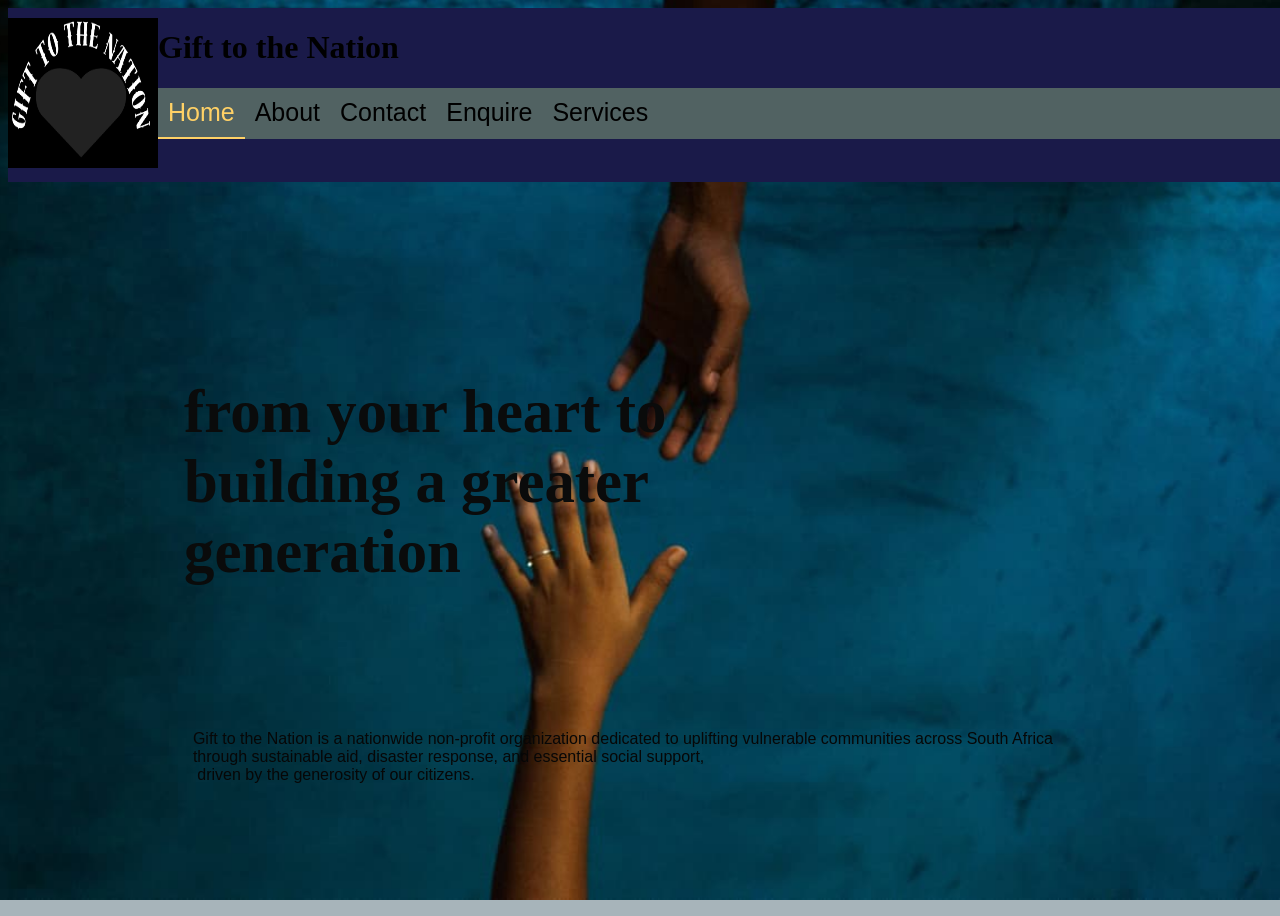
==== index.html @ 36097707 "Fix HTML structure and update stylesheet links" ====
<!DOCTYPE html>
    <html lang="en">
    <head>
        <meta charset="UTF-8">
        <meta name="viewport" content="width=device-width, initial-scale=1.0">
         <link rel="stylesheet" href="styles.css">
             <link rel="stylesheet" href="../extras.css">
<title>Gift to the Nation | Non-profit helping communities in South Africa</title>
<meta name="description" content="Gift to the Nation is a South African non-profit providing food parcels, school lunches and support to vulnerable communities.">
   
</head>

<body class="index-page">

    <header>

         <img src="giftToTheNationLogo.png" alt = "gift to the nation logo"width="150" height="150" style="display:block; float:left; margin:10px auto;">

   <h1>Gift to the Nation</h1>
       
        <nav>
            <ul>    
             <li><a href="index.html">Home</a></li> 
                <li><a href="about.html">About</a></li>
                <li><a href="contact.html">Contact</a></li>
                <li><a href="enquire.html">Enquire</a></li>
                  <li><a href="services.html">Services</a></li>
            </ul>
        </nav>
    
</header>

    <style>
   
       
    </style>
   
        <br>
        
        
    
        
       <main class="panel-wrap">
        <h2 ><br>from your heart to <br>building a greater<br> generation</h2>
        <pre>
        <p ><br>  Gift to the Nation is a nationwide non-profit organization dedicated to uplifting vulnerable communities across South Africa <br>  through sustainable aid, disaster response, and essential social support,<br>   driven by the generosity of our citizens.</p>
    </pre>
  
    </main>
                  <script src="myscript.js"></script>

</body>
</html>
---- styles.css ----
header{
  /*general background color for header*/
background-color: rgb(104, 104, 128);

}p/*genral styling for paragraph 1 on all pages*/
{font-family: Arial, Helvetica, sans-serif;
  font-size: 100%
  font-size=100px;;
  color: rgb(7, 7, 7);
  padding:20px;
}p2{
  font-family:fantasy;
  font-size: 100%;
  float:inline-end;
  color:white
}

h2{/*general styling for heading2 on all pages*/
color: rgb(10, 11, 11);
font-family: 'Courier New', Courier, monospace;
font-size: 40px;
padding:20px;
font-size: 380%;
 font-family:Cambria, Cochin, Georgia, Times, 'Times New Roman', serif ;
 
}
h3{/*general styling for heading 3 on all pages*/
  font-family: Arial, Helvetica, sans-serif;
  font-size: 300%}
nav{
    background-color: rgb(81, 98, 98);
}
nav ul li a{
color:black;
text-decoration: none;
padding:10px;
display:block;
 float:inline-end;
   font-family:'Gill Sans', 'Gill Sans MT', Calibri, 'Trebuchet MS', sans-serif;
            font-size: 25px;        

}
nav ul{
display:flex;
list-style-type:none;

 list-style-type:none;
margin:0;
            padding:0%;
}
nav ul li a:hover{
background-color:rgb(134, 126, 126) ;
border-radius: 20%;
border: 1px solid black;
border-style: dotted;
}
h2{
    padding: 20px;

}
.responsive-image{
    height:auto;
max-width: 100%;}

        .index-page {/*general styling for index page*/
            
            background-image:url('../GTTNHero.jpeg');
            background-position: center;
            width: 100%;
            height: 100vh;
            background-size: cover;
          background-repeat: no-repeat;
            background-attachment:fixed;
            
         display: grid;
  gap: var(--space);

@media (min-width: 768px) {
  .page {
    grid-template-columns: 240px 1fr;
  }
}
@media (min-width: 1200px) {
  .page {
    grid-template-columns: 280px 2fr 1fr;
  }
        }}

        .contact-page {/*general styling for contact page*/
            background-image:url('../CUhero.jpeg');
            background-position: center;
            width: 100%;
            height: 100vh;
   
            background-size: cover;
          background-repeat: no-repeat;
            background-attachment:fixed;
            
 display: grid;
  gap: var(--space);

@media (min-width: 768px) {
  .page {
    grid-template-columns: 240px 1fr;
  }
}
@media (min-width: 1200px) {
  .page {
    grid-template-columns: 280px 2fr 1fr;
  }
}
}    
        .services-page {/*general styling for services page*/
            background-image:url('../SHero.jpeg');
            background-position: center;
            width: 100%;
            height: 100vh;
   
            background-size: cover;
          background-repeat: no-repeat;
            background-attachment:fixed;
             display: grid;
  gap: var(--space);

@media (min-width: 768px) {
  .page {
    grid-template-columns: 240px 1fr;
  }
}
@media (min-width: 1200px) {
  .page {
    grid-template-columns: 280px 2fr 1fr;
  }}
        }
        .enquire-page {/*general styling for enquire page*/
            background-image:url('../EHero.jpeg');
            background-position: center;
            width: 100%;
            height: 100vh;
   
            background-size: cover;
          background-repeat: no-repeat;
            background-attachment:fixed;
        .form-group {
      margin-bottom: 15px;
      
    }
  body {
  font-family: Arial, sans-serif;
  background: #19192d;
  display:grid;
  justify-content: center;
  align-items: center;
  height: 100vh;
  
}
/* Styling for the form container */
.form-container {
  
  background: #2b3d57;
  padding: 20px;
  border-radius: 10px;
  width: 500px;
  box-shadow: 0 4px 8px rgba(0,0,0,0.1);
  float: center;
}

h2 {
  text-align: center;
  margin-bottom: 30px;
}

label {
  display: block;
  float: center;
  font-weight: bold;
  margin: 10px 0 5px;
}

input, select, textarea, button {
  width: 100%;
  padding: 10px;
  margin-bottom: 15px;
  border: 1px solid #ccc;
  border-radius: 4px;
}

button {
  background: #007BFF;
  color: white;
  border:ridge;
  cursor: pointer;
}

button:hover {
  background: #0056b3;
}

#responseMessage {
  text-align: center;
  font-weight: bold;
  color: rgb(26, 27, 35);
}
        }
      
    body {
        background-image: url('../volunteer.jpg');
        background-position: center;
        background-color:rgb(167, 180, 186);
        background-repeat: no-repeat;
        background-attachment: fixed;

             display: grid;
  gap: var(--space);

@media (min-width: 768px) {
  .page {
    grid-template-columns: 240px 1fr;
  }
}
@media (min-width: 1200px) {
  .page {
    grid-template-columns: 280px 2fr 1fr;
  }}
        }
        .about-page {
            background-image:url('../AUHero.jpeg');
            background-position: center;
            width: 100%;
            height: 100vh;
             
            background-size: cover;
          background-repeat: no-repeat;
            background-attachment:fixed;
             display: grid;
  gap: var(--space);

@media (min-width: 768px) {
  .page {
    grid-template-columns: 240px 1fr;
  }
}
@media (min-width: 1200px) {
  .page {
    grid-template-columns: 280px 2fr 1fr;
  }}
        }




 body {
    font-size: 16px;
    h1{
        font-size: 2em;
    }
}

/* Small devices (cellphones)*/
@media only screen and (min-width: 600px) {
    
      header{
  
background-color: rgb(181, 181, 217);


    }
    
}

/* Medium devices (tablets) */
@media only screen and (min-width: 768px) {
     header{
  
background-color: rgb(113, 113, 147);


    }
}

/* Large devices (laptops/pc) */
@media only screen and (min-width: 992px) {
    header{
  
background-color: rgb(54, 54, 91);


    }
}

/* Extra large devices (≥1200px) */
@media only screen and (min-width: 1200px) {
   header{
  
background-color: rgb(26, 26, 73);


    }
}
---- extras.css ----
nav ul li a { transition: color .2s, border-color .2s; }
nav ul li a:hover, nav ul li a.active { color: #ffd166; border-bottom: 2px solid #ffd166; }

.panel-wrap { clear: both; max-width: 1000px; margin: 2rem auto; padding: 0 1rem; font-family: Arial, sans-serif; color: #fff; }
.panel { background: rgba(20, 25, 45, .88); border-radius: 12px; padding: 1.25rem 1.5rem; margin-bottom: 1.5rem; }
.reveal { opacity: 0; transform: translateY(24px); transition: opacity .6s ease, transform .6s ease; }
.reveal.visible { opacity: 1; transform: none; }

.panel input, .panel select, .panel textarea { width: 100%; box-sizing: border-box; padding: 10px; border: 1px solid #ccc; border-radius: 4px; margin-bottom: 12px; font: inherit; }
.panel label, .form-container label { display: block; font-weight: bold; margin: 10px 0 5px; color: #fff; }
.button-link, .panel button[type="submit"] { display: inline-block; background: #007BFF; color: #fff; padding: 10px 16px; border: 0; border-radius: 4px; text-decoration: none; cursor: pointer; transition: background .2s, transform .2s; }
.button-link:hover, .panel button[type="submit"]:hover { background: #0056b3; transform: translateY(-2px); }

.accordion-trigger { width: 100%; text-align: left; background: rgba(255,255,255,.12); color: #fff; border: 0; padding: 10px 14px; border-radius: 6px; cursor: pointer; font-size: 1rem; }
.accordion-trigger::after { content: '+'; float: right; transition: transform .3s; }
.accordion-trigger[aria-expanded="true"]::after { transform: rotate(45deg); }
.accordion-panel { max-height: 0; overflow: hidden; transition: max-height .35s ease; }
.accordion-panel > * { padding: 0 14px; }
.accordion-item { margin-bottom: 8px; }

.service-controls { display: grid; grid-template-columns: repeat(auto-fit, minmax(180px, 1fr)); gap: 12px; }
.card-grid { display: grid; grid-template-columns: repeat(auto-fit, minmax(260px, 1fr)); gap: 16px; margin-top: 1rem; }
.card { background: rgba(255,255,255,.1); border-radius: 10px; padding: 1rem; animation: card-in .4s ease both; transition: transform .2s, box-shadow .2s; }
.card:hover { transform: translateY(-4px); box-shadow: 0 6px 16px rgba(0,0,0,.35); }
.card-price { color: #ffd166; font-weight: bold; }
@keyframes card-in { from { opacity: 0; transform: translateY(12px); } to { opacity: 1; transform: none; } }

[role="tablist"] { display: flex; gap: 8px; flex-wrap: wrap; margin-bottom: 1rem; }
[role="tab"] { background: rgba(255,255,255,.12); color: #fff; border: 0; padding: 10px 16px; border-radius: 6px; cursor: pointer; transition: background .2s; }
[role="tab"][aria-selected="true"] { background: #007BFF; }
[role="tabpanel"] { animation: card-in .3s ease; }

.gallery { display: grid; grid-template-columns: repeat(auto-fill, minmax(160px, 1fr)); gap: 10px; }
.thumbnail { padding: 0; border: 0; background: none; cursor: zoom-in; overflow: hidden; border-radius: 8px; }
.thumbnail img { width: 100%; height: 120px; object-fit: cover; display: block; transition: transform .3s; }
.thumbnail:hover img { transform: scale(1.08); }
.lightbox { position: fixed; inset: 0; z-index: 1000; background: rgba(0,0,0,.9); display: flex; flex-direction: column; align-items: center; justify-content: center; opacity: 0; visibility: hidden; transition: opacity .3s, visibility .3s; }
.lightbox.open { opacity: 1; visibility: visible; }
.lightbox img { max-width: 90vw; max-height: 75vh; border-radius: 6px; }
.lightbox-caption { color: #fff; font-family: Arial, sans-serif; }
.lightbox-button { position: absolute; background: none; border: 0; color: #fff; font-size: 3rem; cursor: pointer; padding: 0 1rem; }
.lightbox-button.close { top: 1rem; right: 1rem; } .lightbox-button.prev { left: 1rem; } .lightbox-button.next { right: 1rem; }
.lightbox-button.prev, .lightbox-button.next { top: 50%; transform: translateY(-50%); }

.field-error { display: block; color: #ff9b9b; margin: -8px 0 12px; }
input.invalid, select.invalid, textarea.invalid { border-color: #e5484d !important; }
#responseMessage { color: #fff !important; text-align: left !important; }
.submit-error { color: #ff9b9b; }
#map { height: 320px; border-radius: 10px; margin-bottom: 1rem; }
.email-body { white-space: pre-wrap; background: rgba(255,255,255,.1); padding: 10px; border-radius: 6px; }


.panel-wrap { box-sizing: border-box; width: 100%; }
.panel h2 { font-size: 1.6rem; padding: 0; margin: 0 0 .75rem; text-align: left; }
.panel-wrap button, .lightbox button { width: auto; margin-bottom: 0; border: 0; }
.panel-wrap .accordion-trigger { width: 100%; }
.panel-wrap [role="tab"] { padding: 10px 16px; border-radius: 6px; }
.panel-wrap .thumbnail { padding: 0; border-radius: 8px; background: none; }
.lightbox .lightbox-button { padding: 0 1rem; border-radius: 0; background: none; }
.panel-wrap .accordion-trigger:hover { background: rgba(255,255,255,.22); }
.panel-wrap [role="tab"]:hover { background: rgba(255,255,255,.25); }
.panel-wrap [role="tab"][aria-selected="true"], .panel-wrap [role="tab"][aria-selected="true"]:hover { background: #007BFF; }
.panel-wrap .thumbnail:hover, .lightbox .lightbox-button:hover { background: none; }
.panel-wrap button[type="submit"] { width: auto; margin-top: 8px; }
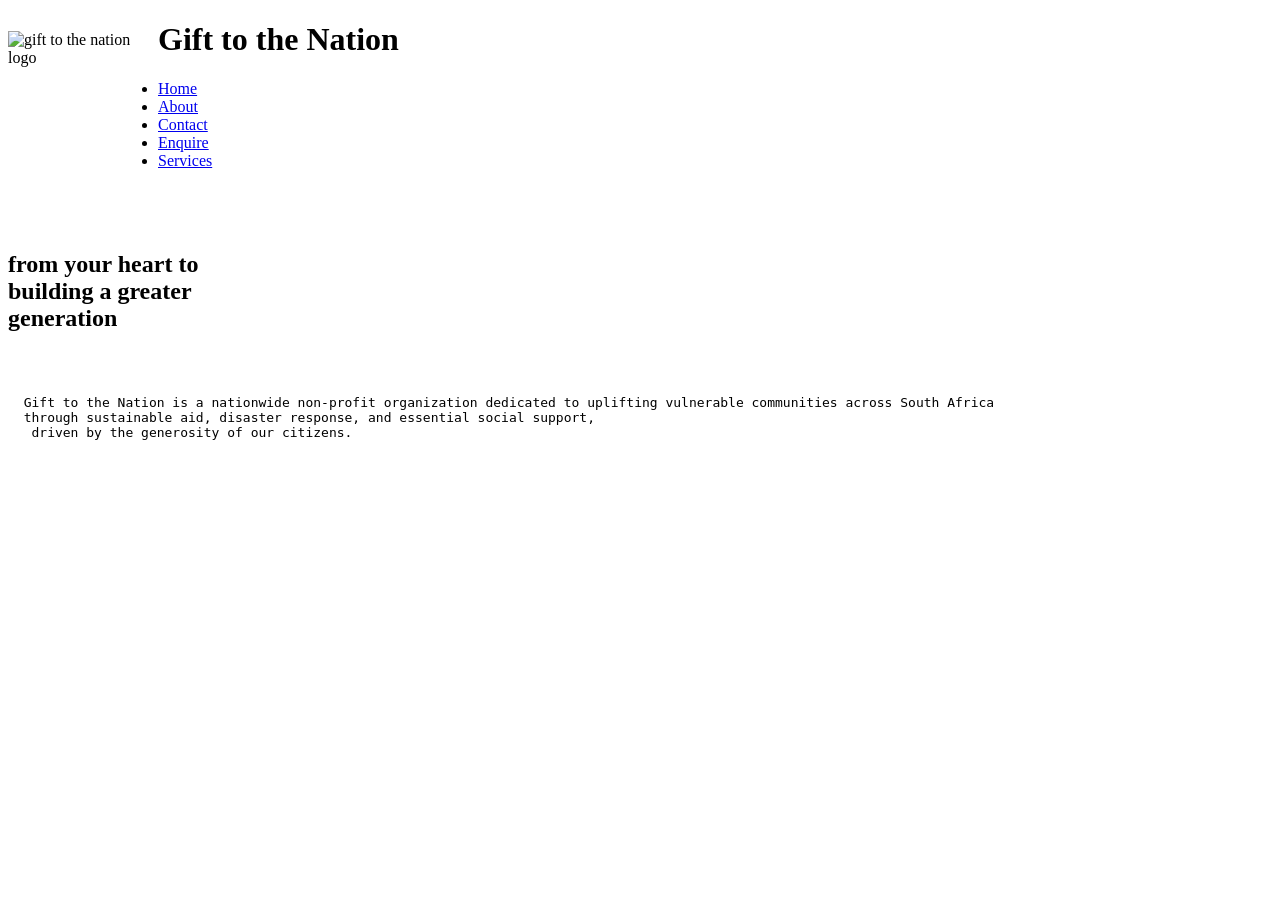
==== commit e3223021: "Add files via upload" ====
--- a/index.html
+++ b/index.html
@@ -3,8 +3,8 @@
     <head>
         <meta charset="UTF-8">
         <meta name="viewport" content="width=device-width, initial-scale=1.0">
-         <link rel="stylesheet" href="styles.css">
-             <link rel="stylesheet" href="../extras.css">
+         <link rel="stylesheet" href="css/styles.css">
+             <link rel="stylesheet" href="css/extras.css">
 <title>Gift to the Nation | Non-profit helping communities in South Africa</title>
 <meta name="description" content="Gift to the Nation is a South African non-profit providing food parcels, school lunches and support to vulnerable communities.">
    
@@ -14,7 +14,7 @@
 
     <header>
 
-         <img src="giftToTheNationLogo.png" alt = "gift to the nation logo"width="150" height="150" style="display:block; float:left; margin:10px auto;">
+         <img src="images/giftToTheNationLogo.png" alt = "gift to the nation logo"width="150" height="150" style="display:block; float:left; margin:10px auto;">
 
    <h1>Gift to the Nation</h1>
        
@@ -47,7 +47,7 @@
     </pre>
   
     </main>
-                  <script src="myscript.js"></script>
+                  <script src="js/myscript.js"></script>
 
 </body>
 </html>
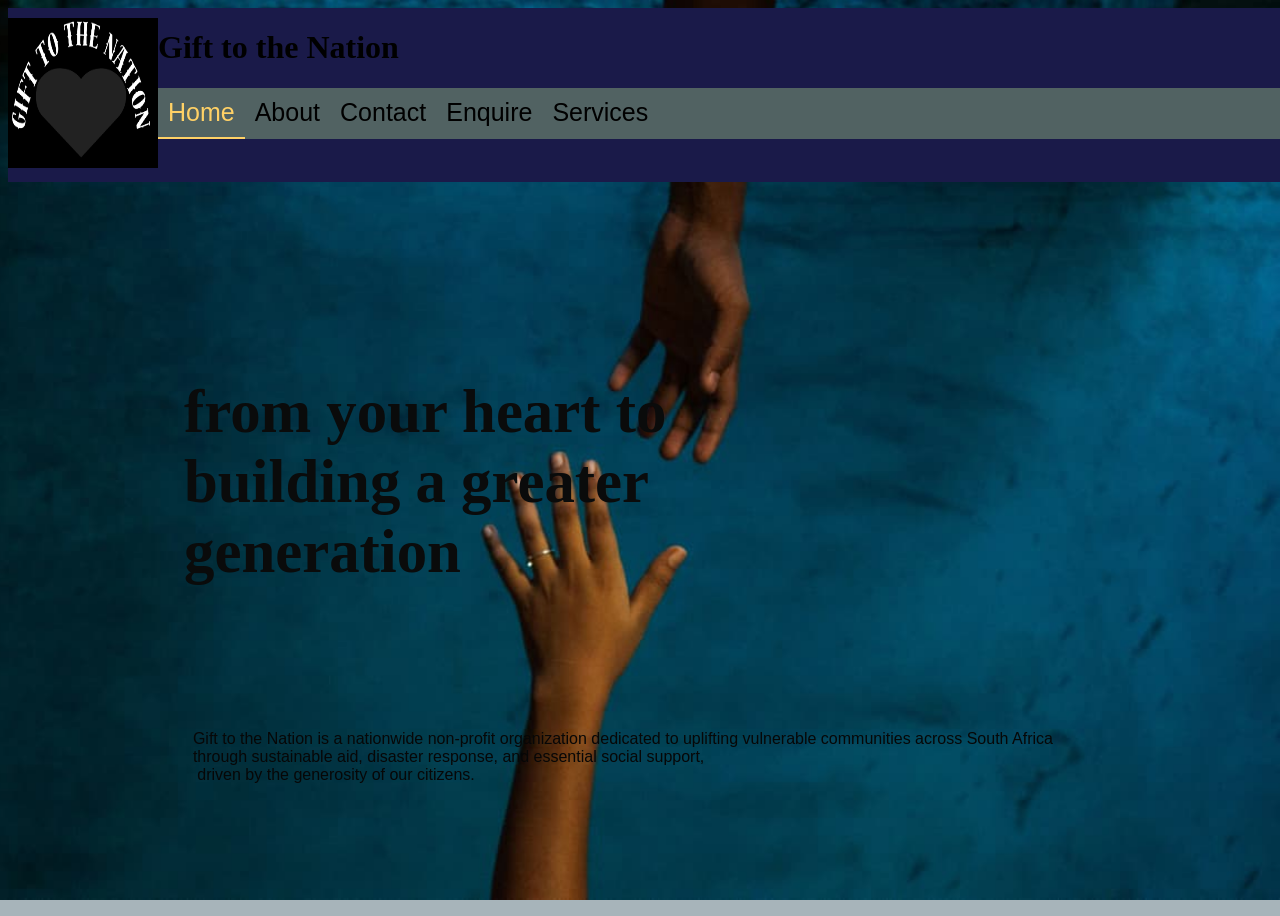
==== commit e7d8257e: "Update index.html" ====
--- a/index.html
+++ b/index.html
@@ -3,8 +3,8 @@
     <head>
         <meta charset="UTF-8">
         <meta name="viewport" content="width=device-width, initial-scale=1.0">
-         <link rel="stylesheet" href="css/styles.css">
-             <link rel="stylesheet" href="css/extras.css">
+         <link rel="stylesheet" href="styles.css">
+             <link rel="stylesheet" href="extras.css">
 <title>Gift to the Nation | Non-profit helping communities in South Africa</title>
 <meta name="description" content="Gift to the Nation is a South African non-profit providing food parcels, school lunches and support to vulnerable communities.">
    
@@ -14,7 +14,7 @@
 
     <header>
 
-         <img src="images/giftToTheNationLogo.png" alt = "gift to the nation logo"width="150" height="150" style="display:block; float:left; margin:10px auto;">
+         <img src="giftToTheNationLogo.png" alt = "gift to the nation logo"width="150" height="150" style="display:block; float:left; margin:10px auto;">
 
    <h1>Gift to the Nation</h1>
        
@@ -47,7 +47,7 @@
     </pre>
   
     </main>
-                  <script src="js/myscript.js"></script>
+                  <script src="myscript.js"></script>
 
 </body>
 </html>
--- a/styles.css
+++ b/styles.css
@@ -0,0 +1,301 @@
+ 
+      
+  header{
+  /*general background color for header*/
+background-color: rgb(104, 104, 128);
+
+}p/*genral styling for paragraph 1 on all pages*/
+{font-family: Arial, Helvetica, sans-serif;
+  font-size: 100%
+  font-size=100px;;
+  color: rgb(7, 7, 7);
+  padding:20px;
+}p2{
+  font-family:fantasy;
+  font-size: 100%;
+  float:inline-end;
+  color:white
+}
+
+h2{/*general styling for heading2 on all pages*/
+color: rgb(10, 11, 11);
+font-family: 'Courier New', Courier, monospace;
+font-size: 40px;
+padding:20px;
+font-size: 380%;
+ font-family:Cambria, Cochin, Georgia, Times, 'Times New Roman', serif ;
+ 
+}
+h3{/*general styling for heading 3 on all pages*/
+  font-family: Arial, Helvetica, sans-serif;
+  font-size: 300%}
+nav{
+    background-color: rgb(81, 98, 98);
+}
+nav ul li a{
+color:black;
+text-decoration: none;
+padding:10px;
+display:block;
+ float:inline-end;
+   font-family:'Gill Sans', 'Gill Sans MT', Calibri, 'Trebuchet MS', sans-serif;
+            font-size: 25px;        
+
+}
+nav ul{
+display:flex;
+list-style-type:none;
+
+ list-style-type:none;
+margin:0;
+            padding:0%;
+}
+nav ul li a:hover{
+background-color:rgb(134, 126, 126) ;
+border-radius: 20%;
+border: 1px solid black;
+border-style: dotted;
+}
+h2{
+    padding: 20px;
+
+}
+.responsive-image{
+    height:auto;
+max-width: 100%;}
+
+        .index-page {/*general styling for index page*/
+            
+            background-image:url('../GTTNHero.jpeg');
+            background-position: center;
+            width: 100%;
+            height: 100vh;
+            background-size: cover;
+          background-repeat: no-repeat;
+            background-attachment:fixed;
+            
+         display: grid;
+  gap: var(--space);
+
+@media (min-width: 768px) {
+  .page {
+    grid-template-columns: 240px 1fr;
+  }
+}
+@media (min-width: 1200px) {
+  .page {
+    grid-template-columns: 280px 2fr 1fr;
+  }
+        }}
+
+        .contact-page {/*general styling for contact page*/
+            background-image:url('CUhero.jpeg');
+            background-position: center;
+            width: 100%;
+            height: 100vh;
+   
+            background-size: cover;
+          background-repeat: no-repeat;
+            background-attachment:fixed;
+            
+ display: grid;
+  gap: var(--space);
+
+@media (min-width: 768px) {
+  .page {
+    grid-template-columns: 240px 1fr;
+  }
+}
+@media (min-width: 1200px) {
+  .page {
+    grid-template-columns: 280px 2fr 1fr;
+  }
+}
+}    
+        .services-page {/*general styling for services page*/
+            background-image:url('SHero.jpeg');
+            background-position: center;
+            width: 100%;
+            height: 100vh;
+   
+            background-size: cover;
+          background-repeat: no-repeat;
+            background-attachment:fixed;
+             display: grid;
+  gap: var(--space);
+
+@media (min-width: 768px) {
+  .page {
+    grid-template-columns: 240px 1fr;
+  }
+}
+@media (min-width: 1200px) {
+  .page {
+    grid-template-columns: 280px 2fr 1fr;
+  }}
+        }
+        .enquire-page {/*general styling for enquire page*/
+            background-image:url('EHero.jpeg');
+            background-position: center;
+            width: 100%;
+            height: 100vh;
+   
+            background-size: cover;
+          background-repeat: no-repeat;
+            background-attachment:fixed;
+        .form-group {
+      margin-bottom: 15px;
+      
+    }
+  body {
+  font-family: Arial, sans-serif;
+  background: #19192d;
+  display:grid;
+  justify-content: center;
+  align-items: center;
+  height: 100vh;
+  
+}
+/* Styling for the form container */
+.form-container {
+  
+  background: #2b3d57;
+  padding: 20px;
+  border-radius: 10px;
+  width: 500px;
+  box-shadow: 0 4px 8px rgba(0,0,0,0.1);
+  float: center;
+}
+
+h2 {
+  text-align: center;
+  margin-bottom: 30px;
+}
+
+label {
+  display: block;
+  float: center;
+  font-weight: bold;
+  margin: 10px 0 5px;
+}
+
+input, select, textarea, button {
+  width: 100%;
+  padding: 10px;
+  margin-bottom: 15px;
+  border: 1px solid #ccc;
+  border-radius: 4px;
+}
+
+button {
+  background: #007BFF;
+  color: white;
+  border:ridge;
+  cursor: pointer;
+}
+
+button:hover {
+  background: #0056b3;
+}
+
+#responseMessage {
+  text-align: center;
+  font-weight: bold;
+  color: rgb(26, 27, 35);
+}
+        }
+      
+    body {
+        background-image: url('volunteer.jpg');
+        background-position: center;
+        background-color:rgb(167, 180, 186);
+        background-repeat: no-repeat;
+        background-attachment: fixed;
+
+             display: grid;
+  gap: var(--space);
+
+@media (min-width: 768px) {
+  .page {
+    grid-template-columns: 240px 1fr;
+  }
+}
+@media (min-width: 1200px) {
+  .page {
+    grid-template-columns: 280px 2fr 1fr;
+  }}
+        }
+        .about-page {
+            background-image:url('AUHero.jpeg');
+            background-position: center;
+            width: 100%;
+            height: 100vh;
+             
+            background-size: cover;
+          background-repeat: no-repeat;
+            background-attachment:fixed;
+             display: grid;
+  gap: var(--space);
+
+@media (min-width: 768px) {
+  .page {
+    grid-template-columns: 240px 1fr;
+  }
+}
+@media (min-width: 1200px) {
+  .page {
+    grid-template-columns: 280px 2fr 1fr;
+  }}
+        }
+
+
+
+
+ body {
+    font-size: 16px;
+    h1{
+        font-size: 2em;
+    }
+}
+
+/* Small devices (cellphones)*/
+@media only screen and (min-width: 600px) {
+    
+      header{
+  
+background-color: rgb(181, 181, 217);
+
+
+    }
+    
+}
+
+/* Medium devices (tablets) */
+@media only screen and (min-width: 768px) {
+     header{
+  
+background-color: rgb(113, 113, 147);
+
+
+    }
+}
+
+/* Large devices (laptops/pc) */
+@media only screen and (min-width: 992px) {
+    header{
+  
+background-color: rgb(54, 54, 91);
+
+
+    }
+}
+
+/* Extra large devices (≥1200px) */
+@media only screen and (min-width: 1200px) {
+   header{
+  
+background-color: rgb(26, 26, 73);
+
+
+    }
+}
--- a/extras.css
+++ b/extras.css
@@ -0,0 +1,64 @@
+nav ul li a { transition: color .2s, border-color .2s; }
+nav ul li a:hover, nav ul li a.active { color: #ffd166; border-bottom: 2px solid #ffd166; }
+
+.panel-wrap { clear: both; max-width: 1000px; margin: 2rem auto; padding: 0 1rem; font-family: Arial, sans-serif; color: #fff; }
+.panel { background: rgba(20, 25, 45, .88); border-radius: 12px; padding: 1.25rem 1.5rem; margin-bottom: 1.5rem; }
+.reveal { opacity: 0; transform: translateY(24px); transition: opacity .6s ease, transform .6s ease; }
+.reveal.visible { opacity: 1; transform: none; }
+
+.panel input, .panel select, .panel textarea { width: 100%; box-sizing: border-box; padding: 10px; border: 1px solid #ccc; border-radius: 4px; margin-bottom: 12px; font: inherit; }
+.panel label, .form-container label { display: block; font-weight: bold; margin: 10px 0 5px; color: #fff; }
+.button-link, .panel button[type="submit"] { display: inline-block; background: #007BFF; color: #fff; padding: 10px 16px; border: 0; border-radius: 4px; text-decoration: none; cursor: pointer; transition: background .2s, transform .2s; }
+.button-link:hover, .panel button[type="submit"]:hover { background: #0056b3; transform: translateY(-2px); }
+
+.accordion-trigger { width: 100%; text-align: left; background: rgba(255,255,255,.12); color: #fff; border: 0; padding: 10px 14px; border-radius: 6px; cursor: pointer; font-size: 1rem; }
+.accordion-trigger::after { content: '+'; float: right; transition: transform .3s; }
+.accordion-trigger[aria-expanded="true"]::after { transform: rotate(45deg); }
+.accordion-panel { max-height: 0; overflow: hidden; transition: max-height .35s ease; }
+.accordion-panel > * { padding: 0 14px; }
+.accordion-item { margin-bottom: 8px; }
+
+.service-controls { display: grid; grid-template-columns: repeat(auto-fit, minmax(180px, 1fr)); gap: 12px; }
+.card-grid { display: grid; grid-template-columns: repeat(auto-fit, minmax(260px, 1fr)); gap: 16px; margin-top: 1rem; }
+.card { background: rgba(255,255,255,.1); border-radius: 10px; padding: 1rem; animation: card-in .4s ease both; transition: transform .2s, box-shadow .2s; }
+.card:hover { transform: translateY(-4px); box-shadow: 0 6px 16px rgba(0,0,0,.35); }
+.card-price { color: #ffd166; font-weight: bold; }
+@keyframes card-in { from { opacity: 0; transform: translateY(12px); } to { opacity: 1; transform: none; } }
+
+[role="tablist"] { display: flex; gap: 8px; flex-wrap: wrap; margin-bottom: 1rem; }
+[role="tab"] { background: rgba(255,255,255,.12); color: #fff; border: 0; padding: 10px 16px; border-radius: 6px; cursor: pointer; transition: background .2s; }
+[role="tab"][aria-selected="true"] { background: #007BFF; }
+[role="tabpanel"] { animation: card-in .3s ease; }
+
+.gallery { display: grid; grid-template-columns: repeat(auto-fill, minmax(160px, 1fr)); gap: 10px; }
+.thumbnail { padding: 0; border: 0; background: none; cursor: zoom-in; overflow: hidden; border-radius: 8px; }
+.thumbnail img { width: 100%; height: 120px; object-fit: cover; display: block; transition: transform .3s; }
+.thumbnail:hover img { transform: scale(1.08); }
+.lightbox { position: fixed; inset: 0; z-index: 1000; background: rgba(0,0,0,.9); display: flex; flex-direction: column; align-items: center; justify-content: center; opacity: 0; visibility: hidden; transition: opacity .3s, visibility .3s; }
+.lightbox.open { opacity: 1; visibility: visible; }
+.lightbox img { max-width: 90vw; max-height: 75vh; border-radius: 6px; }
+.lightbox-caption { color: #fff; font-family: Arial, sans-serif; }
+.lightbox-button { position: absolute; background: none; border: 0; color: #fff; font-size: 3rem; cursor: pointer; padding: 0 1rem; }
+.lightbox-button.close { top: 1rem; right: 1rem; } .lightbox-button.prev { left: 1rem; } .lightbox-button.next { right: 1rem; }
+.lightbox-button.prev, .lightbox-button.next { top: 50%; transform: translateY(-50%); }
+
+.field-error { display: block; color: #ff9b9b; margin: -8px 0 12px; }
+input.invalid, select.invalid, textarea.invalid { border-color: #e5484d !important; }
+#responseMessage { color: #fff !important; text-align: left !important; }
+.submit-error { color: #ff9b9b; }
+#map { height: 320px; border-radius: 10px; margin-bottom: 1rem; }
+.email-body { white-space: pre-wrap; background: rgba(255,255,255,.1); padding: 10px; border-radius: 6px; }
+
+
+.panel-wrap { box-sizing: border-box; width: 100%; }
+.panel h2 { font-size: 1.6rem; padding: 0; margin: 0 0 .75rem; text-align: left; }
+.panel-wrap button, .lightbox button { width: auto; margin-bottom: 0; border: 0; }
+.panel-wrap .accordion-trigger { width: 100%; }
+.panel-wrap [role="tab"] { padding: 10px 16px; border-radius: 6px; }
+.panel-wrap .thumbnail { padding: 0; border-radius: 8px; background: none; }
+.lightbox .lightbox-button { padding: 0 1rem; border-radius: 0; background: none; }
+.panel-wrap .accordion-trigger:hover { background: rgba(255,255,255,.22); }
+.panel-wrap [role="tab"]:hover { background: rgba(255,255,255,.25); }
+.panel-wrap [role="tab"][aria-selected="true"], .panel-wrap [role="tab"][aria-selected="true"]:hover { background: #007BFF; }
+.panel-wrap .thumbnail:hover, .lightbox .lightbox-button:hover { background: none; }
+.panel-wrap button[type="submit"] { width: auto; margin-top: 8px; }
